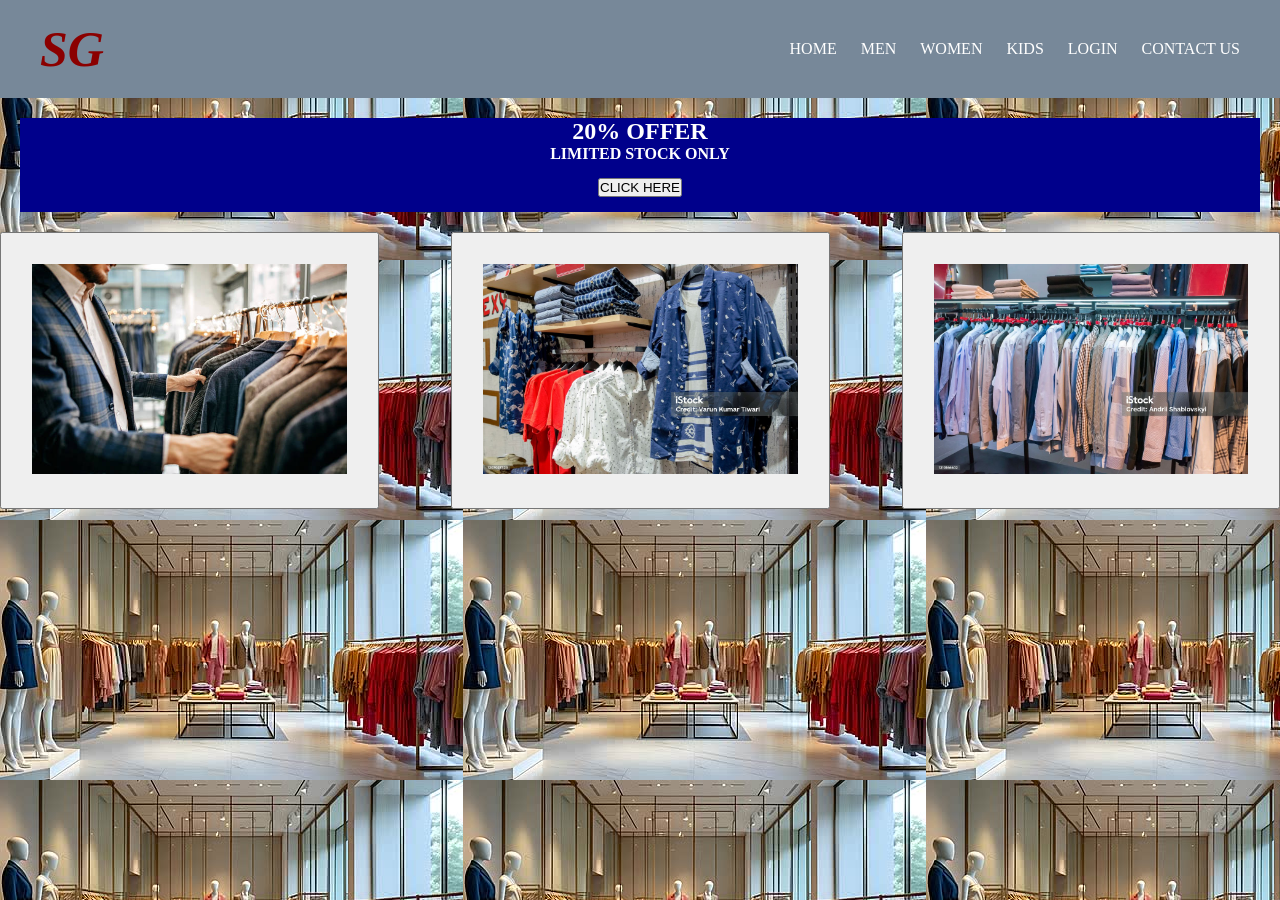
==== TASK-3/3.html @ f2260187 "TASK-3" ====
<!DOCTYPE html>
<html lang="en">
<head>
    <meta charset="UTF-8">
    <meta name="viewport" content="width=device-width, initial-scale=1.0">
    <title>SG DRESS SHOP</title>
    <link rel="stylesheet" href="3.css">
</head>
<body>
    <header>
        <div class="logo"><I>SG</I></div>
        
        <nav>
            <a href="a">HOME</a>
            <a href="https://shop.teamsg.in/collections/men?srsltid=AfmBOor4sTnuXO5vRIMVUkDLd7OywRuopxtfpEovA54kGVzRAi_QpkIG">MEN</a>
            <a href="https://www.flipkart.com/womens-dresses/sg-unique-style~brand/pr?sid=clo,odx,maj,jhy">WOMEN</a>
            <a href="a">KIDS</a>
            <a href="a">LOGIN</a>
            <a href="a">CONTACT US</a>
            
        </nav>
    </header>
    
    
    <section class="sec">
        
          <h1>20% OFFER</h1>
          <P>LIMITED STOCK ONLY</P>
          <button> CLICK HERE </button>

        
    </section>
    <div class="img">
        <button>
      <img src="dress image 1.jpg">
         </button>
         <button>
      <img src="dress image 2.jpg">
         </button>
         <button>
      <img src="dress image 3.jpg">
      </button>
      


    </div>

    
</body>
</html>
---- TASK-3/3.css ----
* {
padding: 0%;
margin: 0%;
box-sizing: border-box;
cursor: pointer;
}

body{
background-color:white;
color:black;
}

header{
    color:white;
    background-color:lightslategray;
    padding: 20px 40px;
    display: flex;
    justify-content: space-between;
    align-items: center;

}

header .logo{
    color: darkred;
     font-size: 50px;
     font-weight: bold;
}

header nav a{
    color: white;
    text-decoration: wavy;
    margin-left: 20px;
}

nav a:hover{
    color: blue;
    
}

.sec{
    background-color: darkblue;
    text-align: center;
    margin: 20px 20px;

    font-weight: bold;
    color:white 
}

.sec button{
    margin: 15px;
}
img{
    width: 250x;
    height: 250px;
    margin: 10px 10px; 
    padding: 20px 20px;

    }

.img{
    display: flex;
    justify-content: space-between;
}


body{
     background-image: url(background\ image.jpg);

}
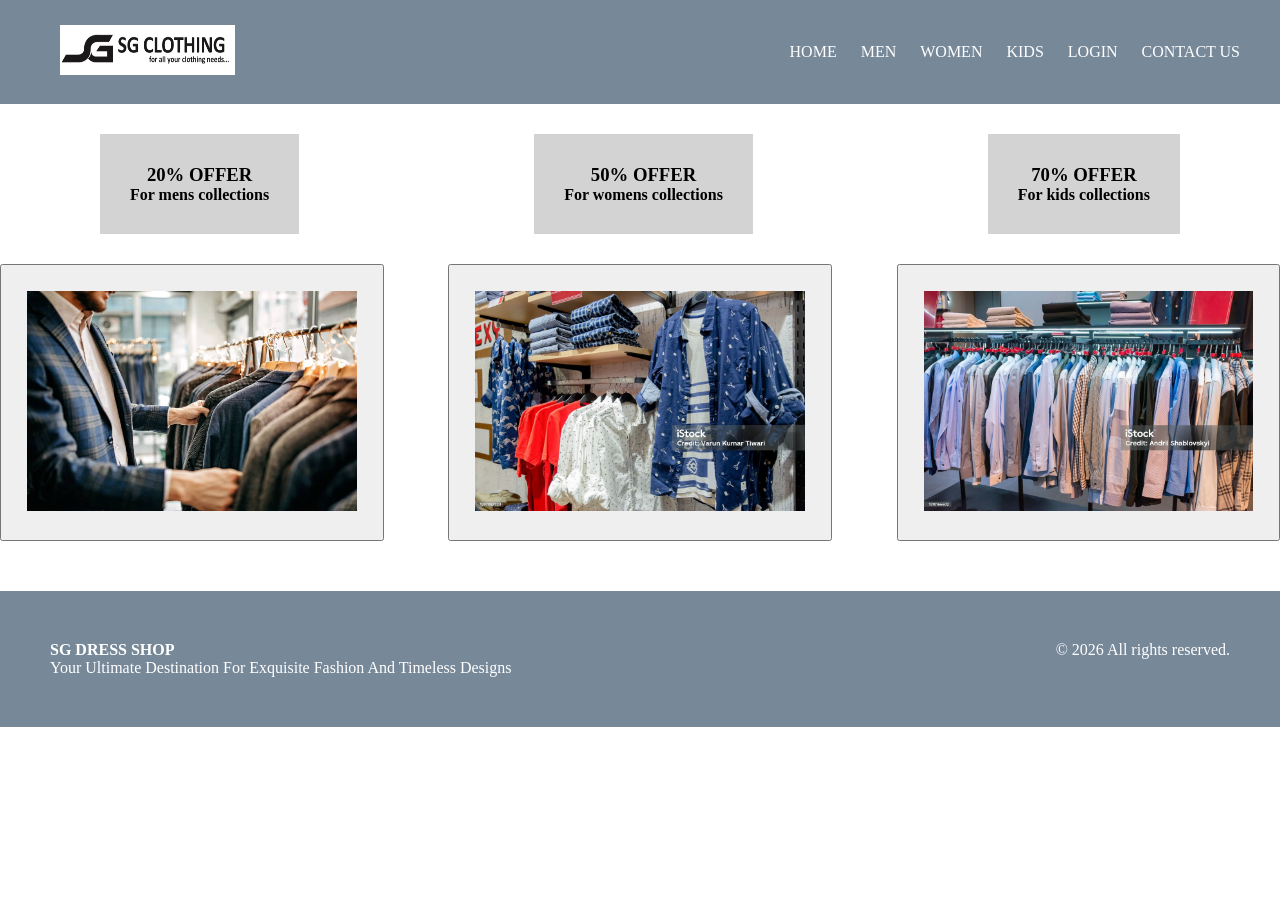
==== commit 0e3c3246: "TASK-3" ====
--- a/TASK-3/3.html
+++ b/TASK-3/3.html
@@ -8,43 +8,65 @@
 </head>
 <body>
     <header>
-        <div class="logo"><I>SG</I></div>
-        
-        <nav>
+        <div class="logo"><img src="SGC Logo.png">
+        </div>
+
+         <nav>
             <a href="a">HOME</a>
-            <a href="https://shop.teamsg.in/collections/men?srsltid=AfmBOor4sTnuXO5vRIMVUkDLd7OywRuopxtfpEovA54kGVzRAi_QpkIG">MEN</a>
-            <a href="https://www.flipkart.com/womens-dresses/sg-unique-style~brand/pr?sid=clo,odx,maj,jhy">WOMEN</a>
+            <a href="a">MEN</a>
+            <a href="a">WOMEN</a>
             <a href="a">KIDS</a>
-            <a href="a">LOGIN</a>
-            <a href="a">CONTACT US</a>
-            
-        </nav>
+            <a href="a">LOGIN</a> 
+            <a href="a">CONTACT US</a>  
+         </nav>
+
     </header>
     
-    
-    <section class="sec">
-        
-          <h1>20% OFFER</h1>
-          <P>LIMITED STOCK ONLY</P>
-          <button> CLICK HERE </button>
+    <section class="cls">
+        <div class="sec">
+          <h3>20% OFFER</h3>
+          <p>For mens collections</p>
+          </div>
 
-        
+          <div class="sec">
+            <h3>50% OFFER</h3>
+            <p>For womens collections</p>
+            </div>
+
+            <div class="sec">
+               <h3>70% OFFER</h3>
+               <p>For kids collections</p>
+               </div>
+         
     </section>
+
     <div class="img">
         <button>
-      <img src="dress image 1.jpg">
-         </button>
-         <button>
-      <img src="dress image 2.jpg">
-         </button>
-         <button>
-      <img src="dress image 3.jpg">
-      </button>
-      
+           <img src="dress image 1.jpg">
+        </button>
 
+        <button>
+           <img src="dress image 2.jpg">
+        </button>
 
+        <button>
+           <img src="dress image 3.jpg">
+        </button>  
     </div>
 
     
 </body>
+
+<footer>
+   <div>
+      <h4>SG DRESS SHOP</h4>   
+      <P>Your Ultimate Destination For Exquisite Fashion And Timeless Designs</P>
+   </div>
+
+   <div>
+      &copy; 2026 All rights reserved.
+    </div>
+    
+</footer>
+
 </html> 
--- a/TASK-3/3.css
+++ b/TASK-3/3.css
@@ -5,25 +5,20 @@
 cursor: pointer;
 }
 
-body{
-background-color:white;
-color:black;
-}
-
 header{
     color:white;
     background-color:lightslategray;
-    padding: 20px 40px;
+    padding:0px 40px;
     display: flex;
     justify-content: space-between;
-    align-items: center;
-
+    align-items: center; 
 }
 
-header .logo{
-    color: darkred;
-     font-size: 50px;
-     font-weight: bold;
+header .logo img{
+    height: 80px;
+    width: 200px;
+    padding-left: 10px;
+     
 }
 
 header nav a{
@@ -36,34 +31,50 @@
     color: blue;
     
 }
+.cls{
+    display: flex;
+    justify-content: space-between;
+
+}
 
 .sec{
-    background-color: darkblue;
+    background-color: lightgray;
     text-align: center;
-    margin: 20px 20px;
+    margin: 30px 100px;
+    padding: 30px 30px;
+    font-weight: bold;
+    color: dark black;
+}
 
-    font-weight: bold;
-    color:white 
+.sec :hover{
+    transition
+    color: aliceblue;
 }
 
 .sec button{
-    margin: 15px;
+    margin: 15px; 
 }
+
 img{
     width: 250x;
     height: 250px;
     margin: 10px 10px; 
-    padding: 20px 20px;
-
-    }
+    padding: 15px 15px;
+ }
 
 .img{
     display: flex;
     justify-content: space-between;
+    
 }
 
+footer {
+    margin-top: 30px;
+    background-color: lightslategray;
+    color: white;
+    display: flex;
+    justify-content: space-between;
+    margin-top: 50px;
+    padding: 50px;
+}
 
-body{
-     background-image: url(background\ image.jpg);
-
-}
